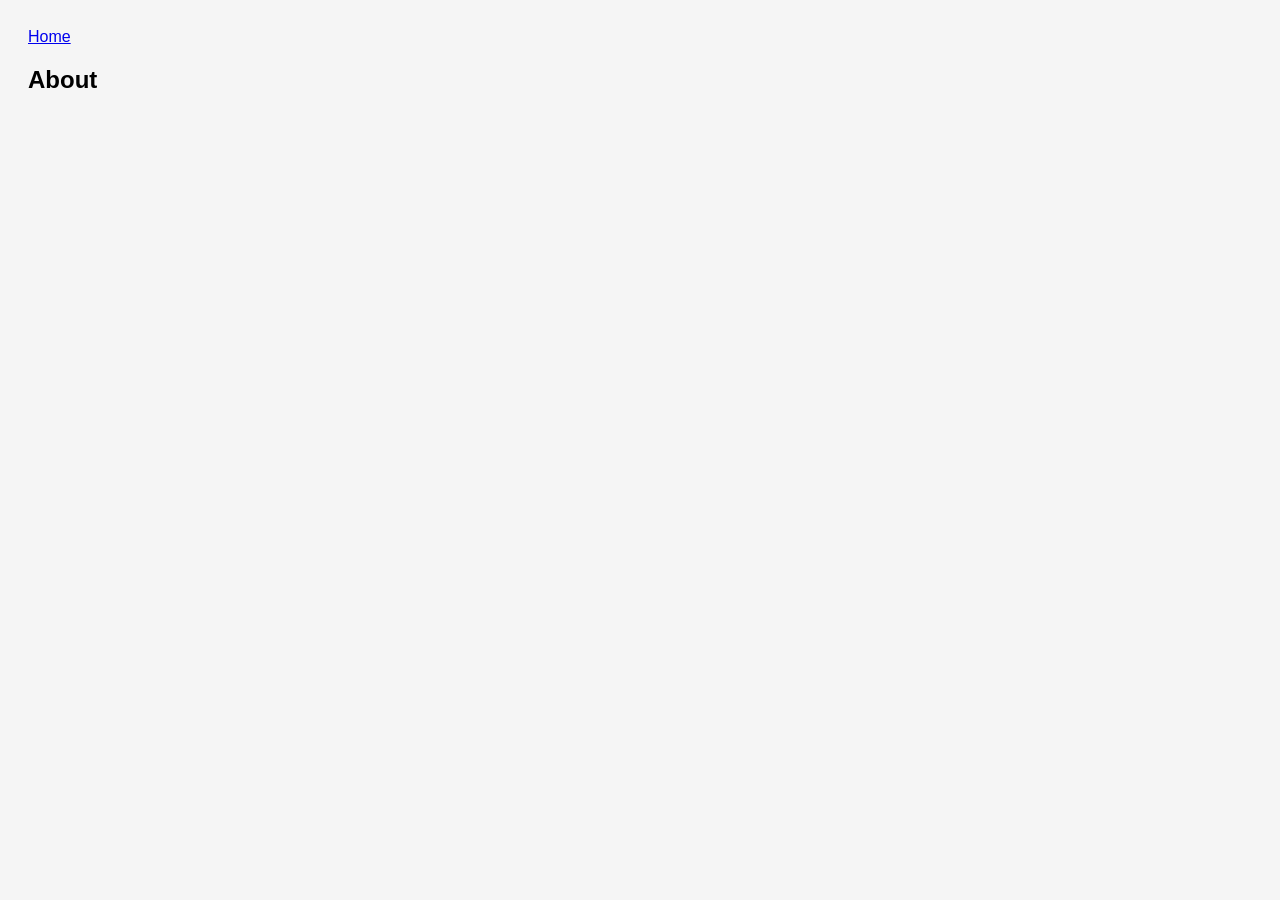
==== about.html @ d9d04aad "first commit" ====
<!doctype html><html><head><base href="/"><link rel="stylesheet" href="/style.css"></head>
<body><a href="/">Home</a><h2>About</h2><script>const BASE_URL=window.location.origin;console.log(BASE_URL);</script></body></html>
---- style.css ----
body{font-family:Arial;padding:20px;background:#f5f5f5}
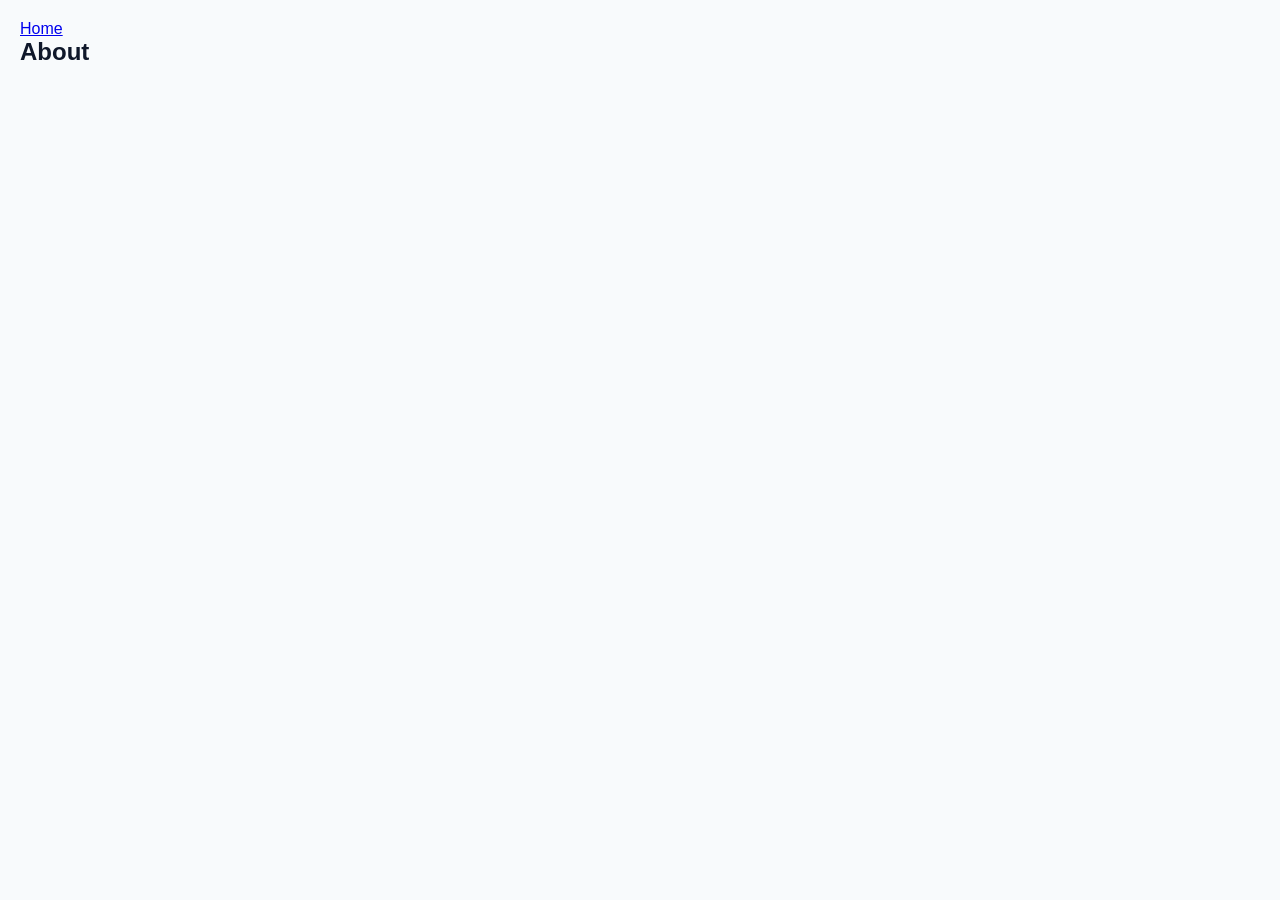
==== commit 6bcffdf4: "Apply latest page and PWA updates" ====
--- a/about.html
+++ b/about.html
@@ -1,2 +1,27 @@
-<!doctype html><html><head><base href="/"><link rel="stylesheet" href="/style.css"></head>
-<body><a href="/">Home</a><h2>About</h2><script>const BASE_URL=window.location.origin;console.log(BASE_URL);</script></body></html>+<!doctype html>
+<html lang="en">
+<head>
+  <meta charset="utf-8">
+  <meta name="viewport" content="width=device-width,initial-scale=1">
+  <meta name="theme-color" content="#2563eb">
+  <meta name="apple-mobile-web-app-capable" content="yes">
+  <meta name="apple-mobile-web-app-title" content="Memo">
+  <link rel="manifest" href="/manifest.json">
+  <link rel="icon" href="/images.png" type="image/png">
+  <link rel="stylesheet" href="./style.css">
+  <title>About</title>
+</head>
+<body>
+  <a href="./">Home</a>
+  <h2>About</h2>
+  <script>
+    if ("serviceWorker" in navigator) {
+      window.addEventListener("load", () => {
+        navigator.serviceWorker.register("/service-worker.js")
+          .then((registration) => console.log("Service worker registered", registration.scope))
+          .catch((error) => console.error("Service worker registration failed", error));
+      });
+    }
+  </script>
+</body>
+</html>
--- a/style.css
+++ b/style.css
@@ -1 +1,126 @@
-body{font-family:Arial;padding:20px;background:#f5f5f5}+* {
+  margin: 0;
+  padding: 0;
+  box-sizing: border-box;
+}
+
+body {
+  font-family: -apple-system, BlinkMacSystemFont, 'Segoe UI', Roboto, Oxygen, Ubuntu, sans-serif;
+  background: #f8fafc;
+  color: #0f172a;
+  min-height: 100vh;
+  padding: 20px;
+}
+
+header {
+  text-align: center;
+  padding: 30px 0 20px;
+  background: linear-gradient(135deg, #2563eb, #7c3aed);
+  border-radius: 20px;
+  color: white;
+  margin-bottom: 30px;
+  box-shadow: 0 10px 30px rgba(37, 99, 235, 0.3);
+}
+
+header h1 {
+  font-size: 2.5rem;
+  font-weight: 700;
+}
+
+header p {
+  opacity: 0.9;
+  margin-top: 5px;
+}
+
+/* PWA Note (exactly Zpeed style) */
+.pwa-note {
+  text-align: center;
+  color: #64748b;
+  font-size: 0.9rem;
+  margin-bottom: 15px;
+  padding: 10px;
+  background: #f1f5f9;
+  border-radius: 8px;
+  border: 1px solid #e2e8f0;
+}
+
+/* Install Button (exactly Zpeed style) */
+#installer {
+  text-align: center;
+  margin: 15px 0 25px;
+}
+
+.install-button {
+  background: #2563eb;
+  color: white;
+  border: none;
+  border-radius: 12px;
+  padding: 12px 32px;
+  font-size: 1rem;
+  font-weight: 600;
+  cursor: pointer;
+  transition: all 0.2s ease;
+  box-shadow: 0 4px 12px rgba(37, 99, 235, 0.2);
+}
+
+.install-button:hover {
+  background: #1d4ed8;
+  transform: translateY(-2px);
+  box-shadow: 0 6px 20px rgba(37, 99, 235, 0.3);
+}
+
+.install-button:active {
+  transform: translateY(0);
+}
+
+/* Cards */
+.card-grid {
+  display: grid;
+  grid-template-columns: repeat(auto-fit, minmax(200px, 1fr));
+  gap: 20px;
+  margin: 30px 0;
+}
+
+.card {
+  background: white;
+  padding: 30px 20px;
+  border-radius: 16px;
+  text-decoration: none;
+  color: inherit;
+  text-align: center;
+  box-shadow: 0 4px 15px rgba(0, 0, 0, 0.06);
+  transition: all 0.3s ease;
+  border: 1px solid #e2e8f0;
+}
+
+.card:hover {
+  transform: translateY(-4px);
+  box-shadow: 0 8px 30px rgba(0, 0, 0, 0.12);
+  border-color: #2563eb;
+}
+
+.card-icon {
+  font-size: 3rem;
+  margin-bottom: 10px;
+}
+
+.card h3 {
+  margin-bottom: 5px;
+  color: #0f172a;
+}
+
+.card p {
+  color: #64748b;
+  font-size: 0.9rem;
+}
+
+/* Responsive */
+@media (max-width: 640px) {
+  header h1 {
+    font-size: 2rem;
+  }
+
+  .card-grid {
+    grid-template-columns: 1fr;
+  }
+}
